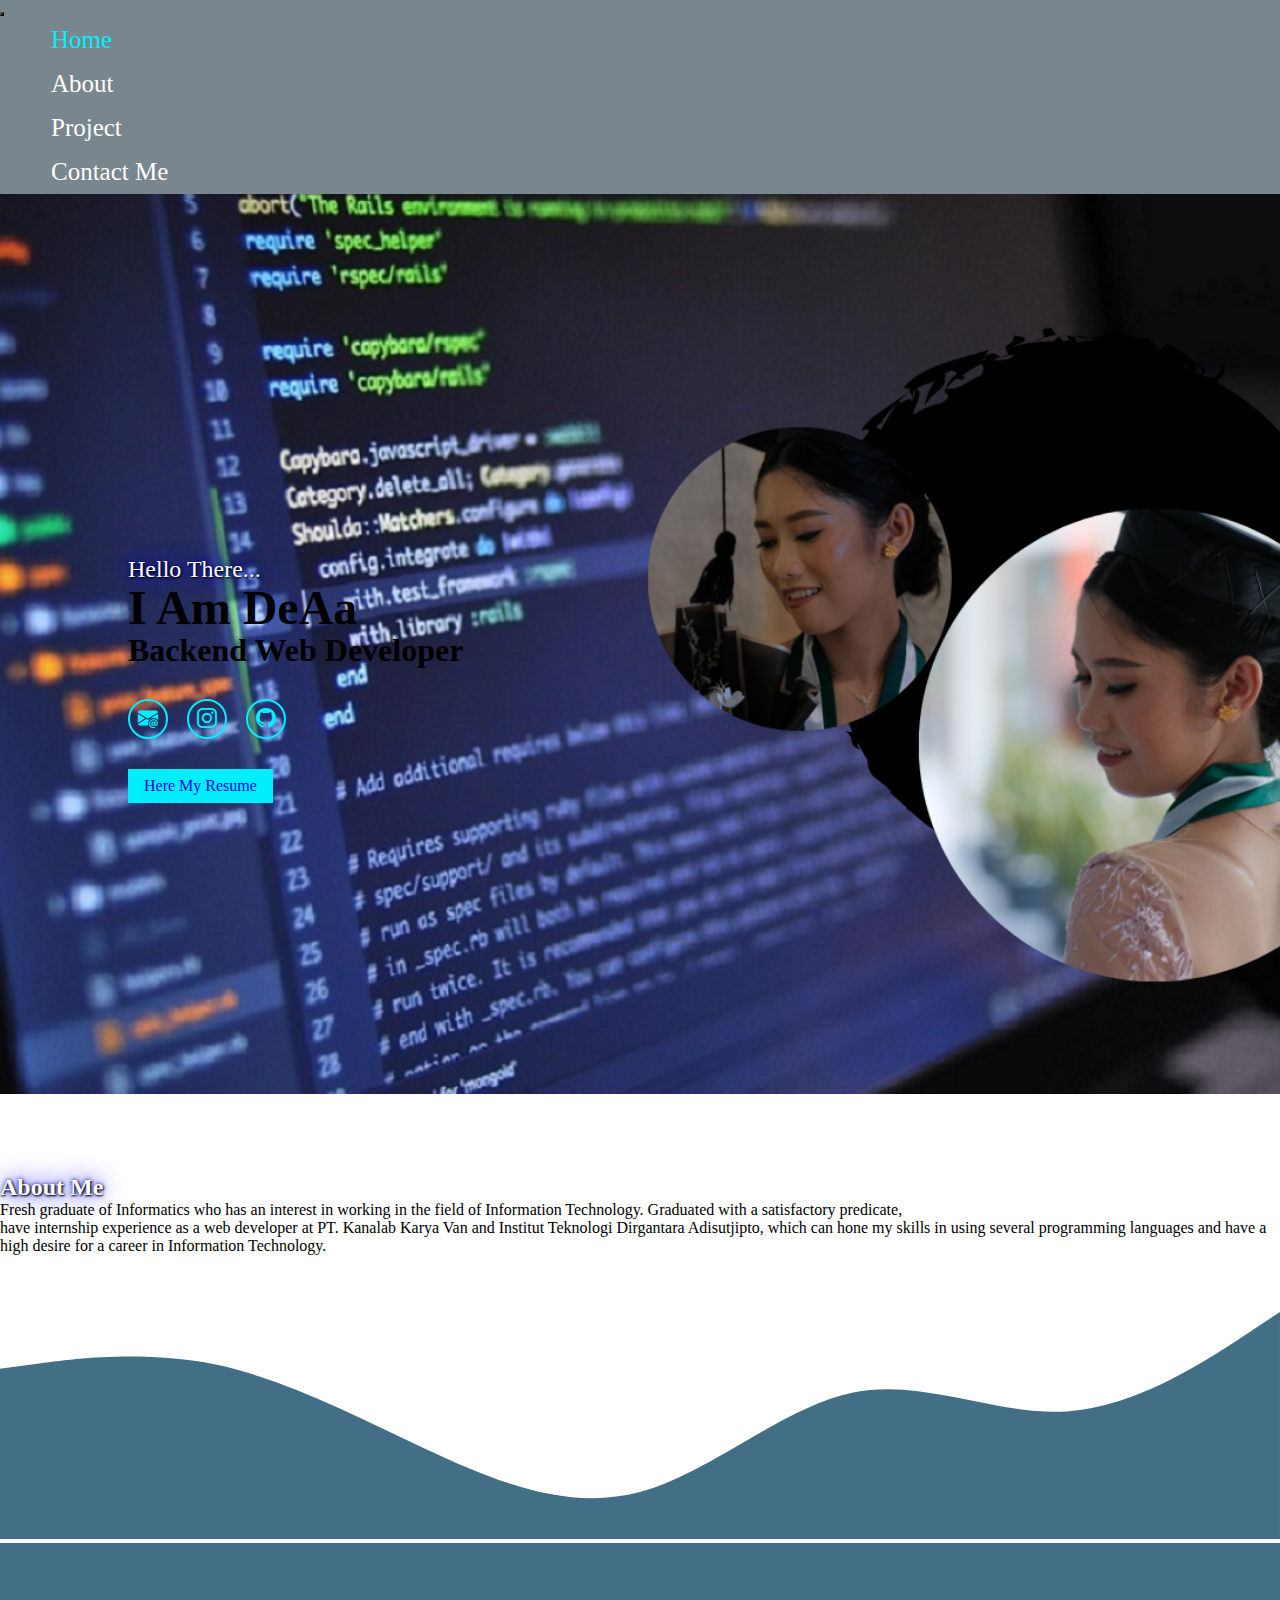
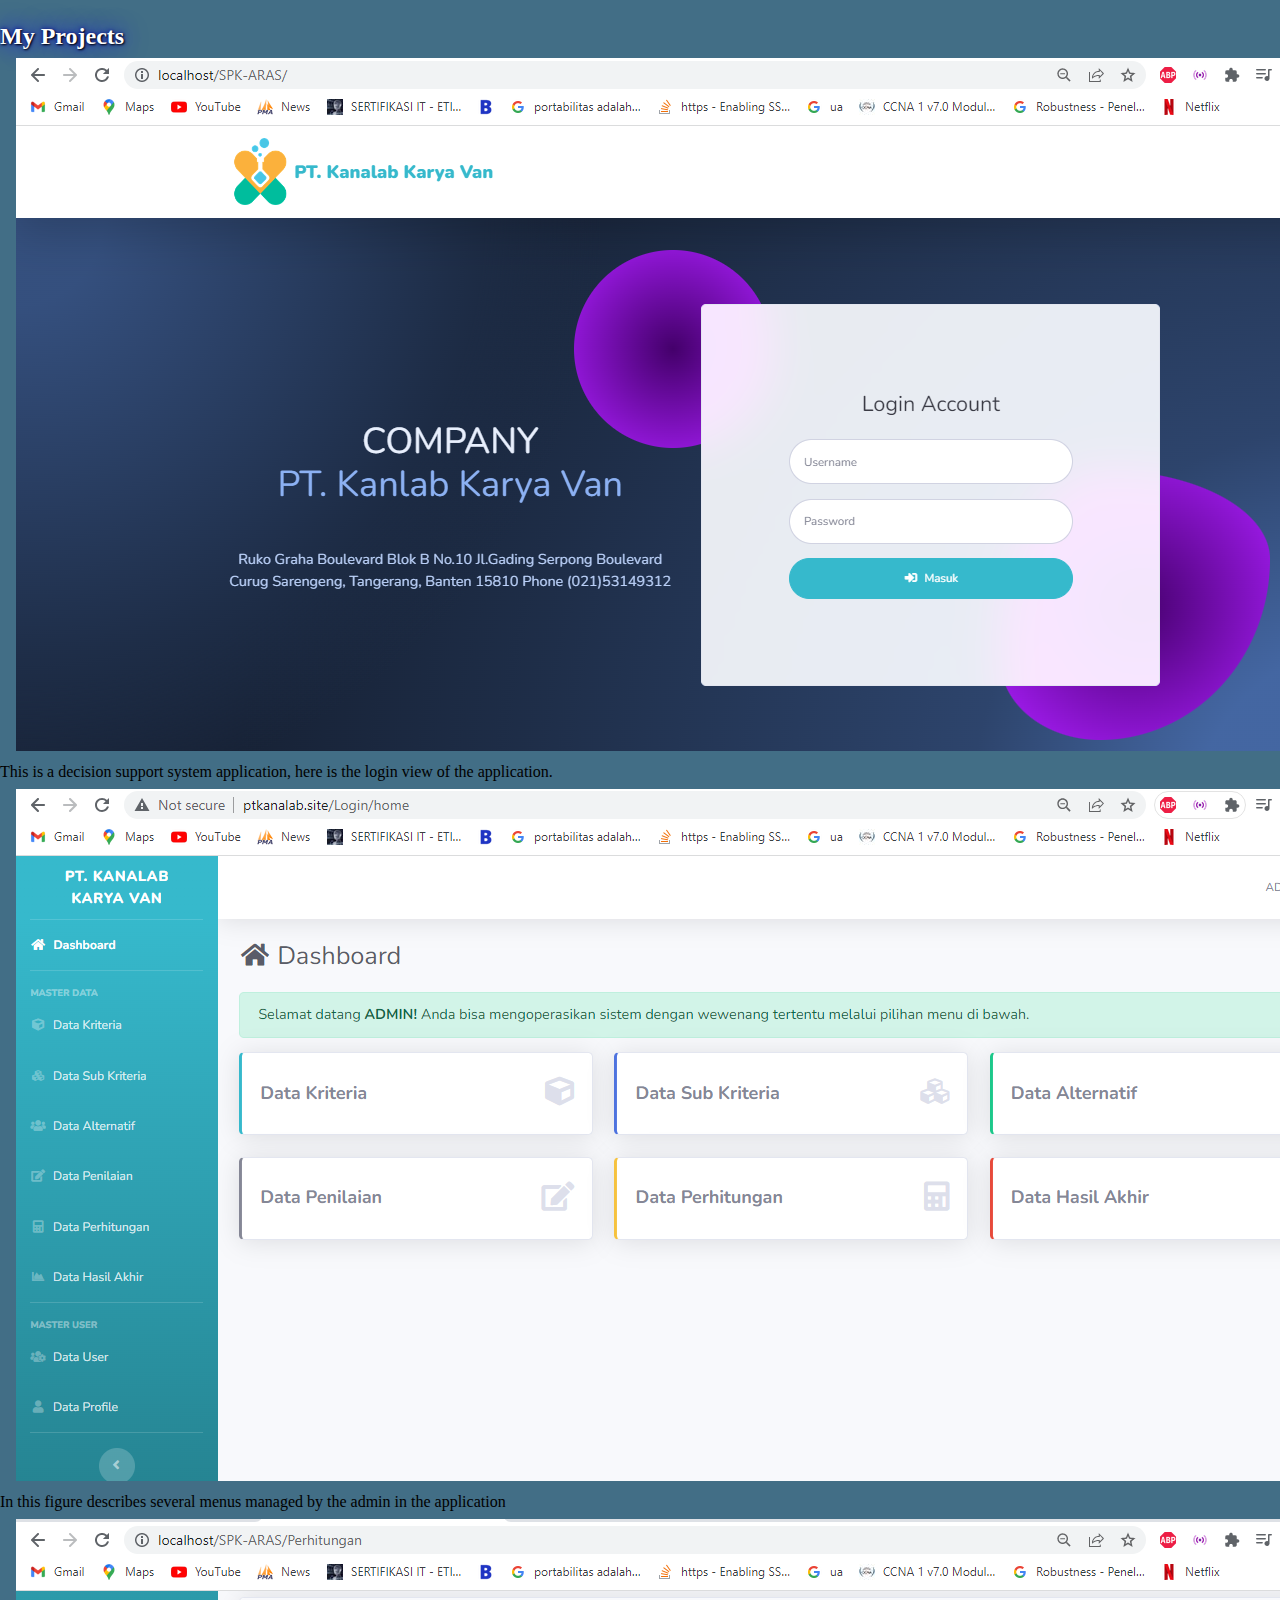
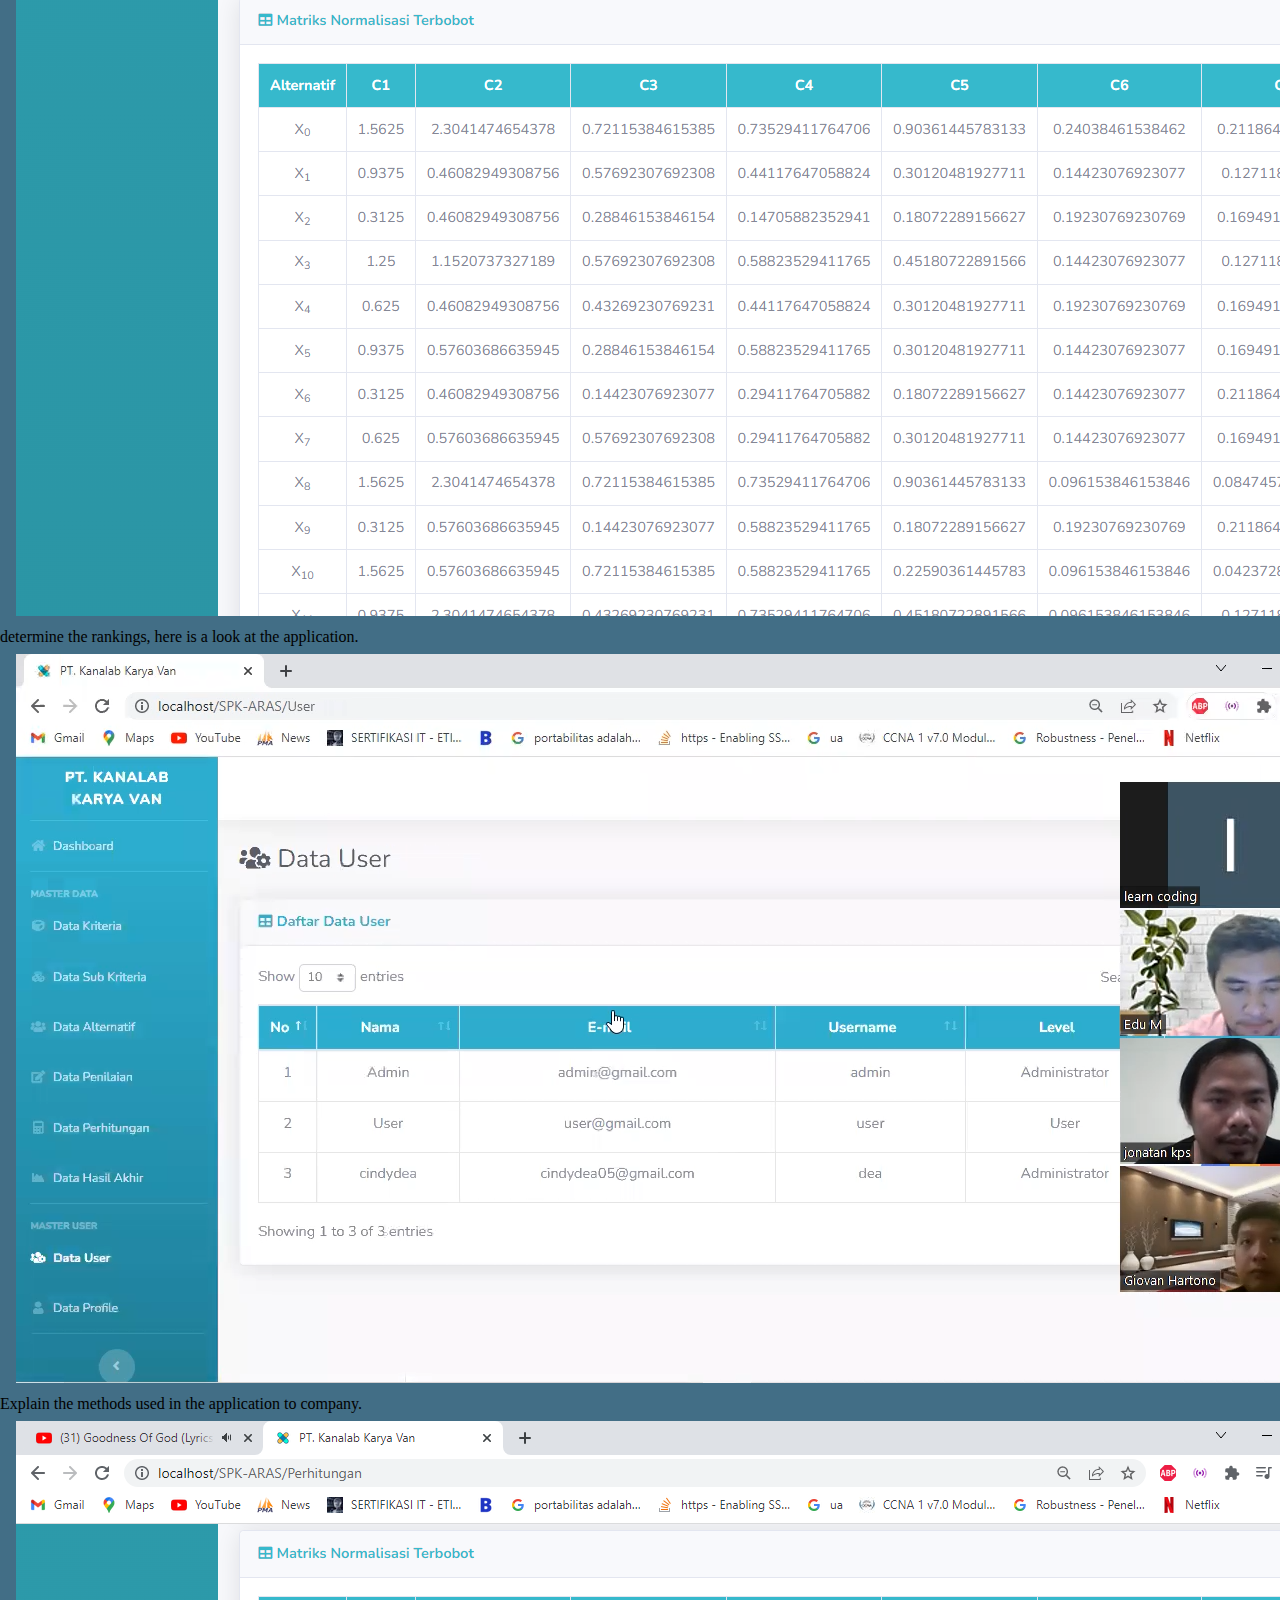
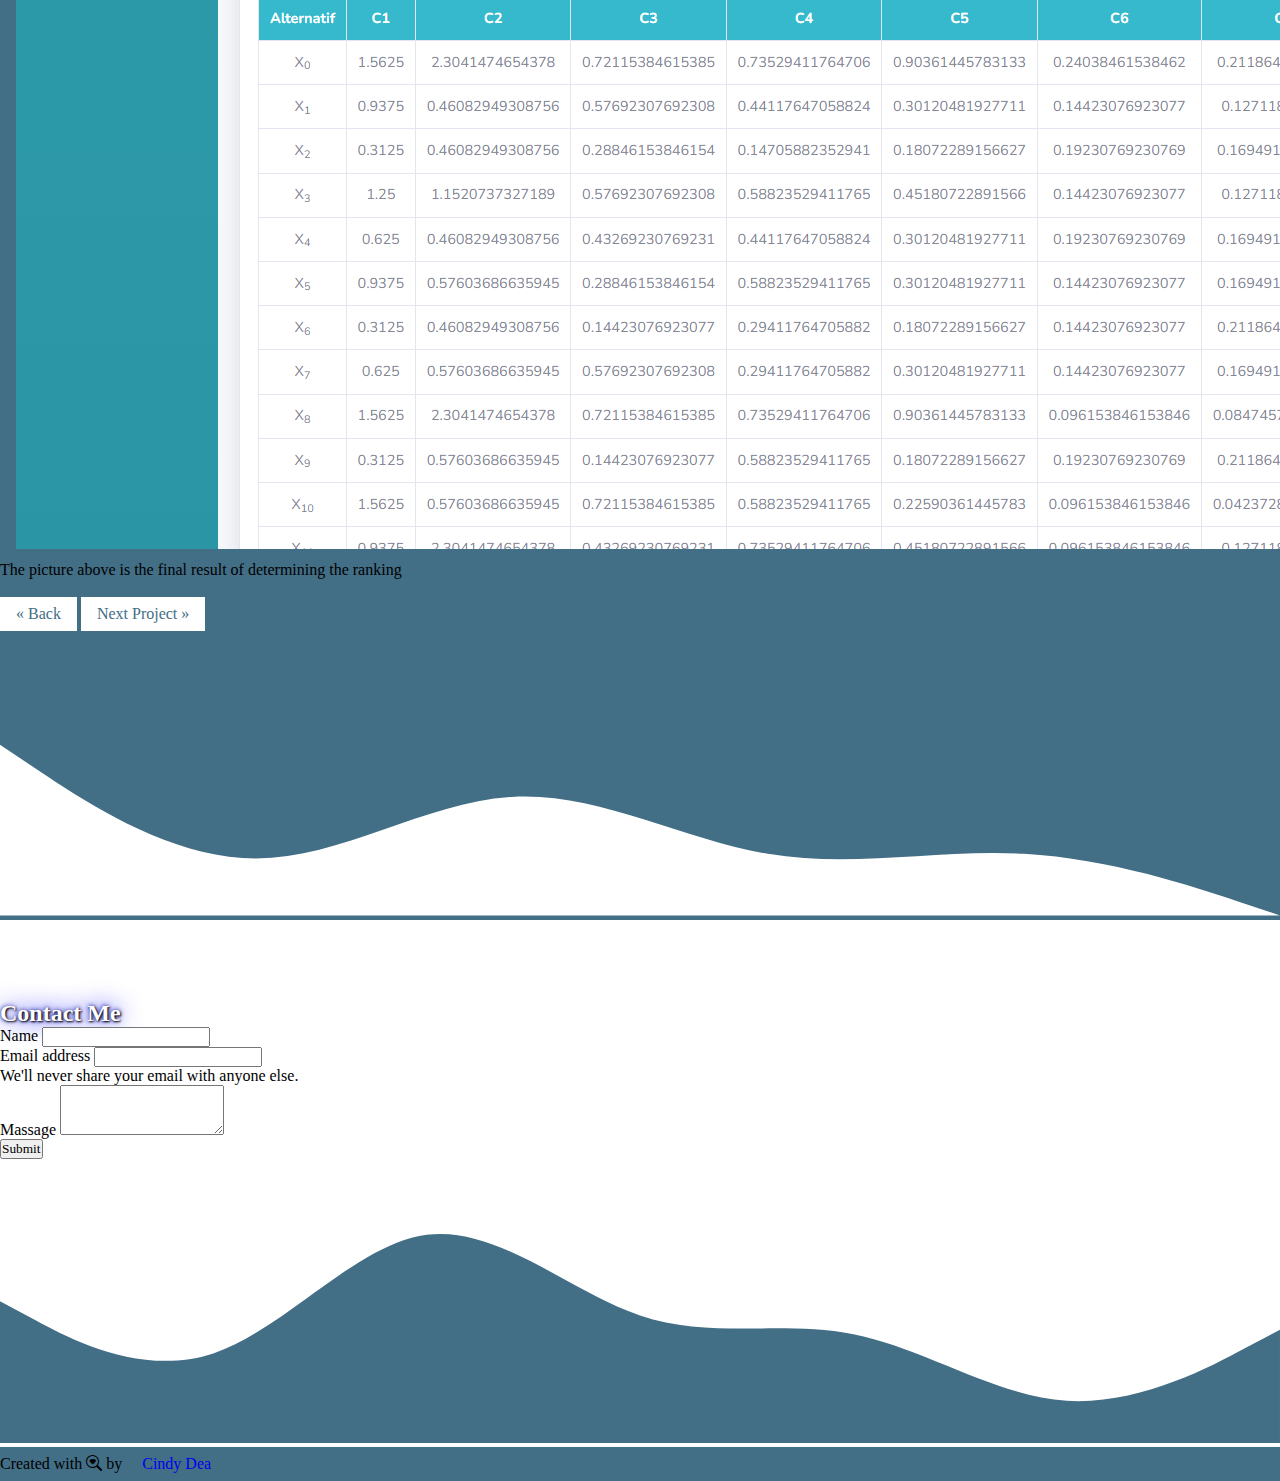
==== index.html @ 8cf07ad5 "initial commit" ====
<!DOCTYPE html>
<html lang="en">
  <head>
    <meta charset="utf-8" />
    <meta name="viewport" content="width=device-width, initial-scale=1" />
    <title>DeAa</title>

    <!-- Boostrap CSS -->
    <link
      href="https://cdn.jsdelivr.net/npm/bootstrap@5.3.2/dist/css/bootstrap.min.css"
      rel="stylesheet"
      integrity="sha384-T3c6CoIi6uLrA9TneNEoa7RxnatzjcDSCmG1MXxSR1GAsXEV/Dwwykc2MPK8M2HN"
      crossorigin="anonymous"
    />

    <!-- My CSS -->
    <link rel="stylesheet" href="css/style.css" />

    <!-- Bootstrap Icon -->
    <link
      rel="stylesheet"
      href="https://cdn.jsdelivr.net/npm/bootstrap-icons@1.11.2/font/bootstrap-icons.min.css"
    />
    <link
      href="https://unpkg.com/boxicons@2.1.4/css/boxicons.min.css"
      rel="stylesheet"
    />
  </head>
  <body id="home">
    <!-- Navbar -->
    <nav
      class="navbar navbar-expand-lg shadow-lg fixed-top"
      style="background-color: #041c2988"
    >
      <div class="container">
        <!-- <a class="navbar-brand" href="#">Hello There.....</a> -->
        <button
          class="navbar-toggler btn-secondary"
          style="background-color: #fff"
          type="button"
          data-bs-toggle="collapse"
          data-bs-target="#navbarNav"
          aria-controls="navbarNav"
          aria-expanded="false"
          aria-label="Toggle navigation"
        >
          <span
            class="navbar-toggler-icon"
            style="background-color: #fff"
          ></span>
        </button>
        <div class="collapse navbar-collapse" id="navbarNav">
          <ul class="navbar-nav ms-auto">
            <li class="nav-item">
              <a
                class="nav-link active"
                style="color: #0ef"
                aria-current="page"
                href="#home"
                >Home</a
              >
            </li>
            <li class="nav-item">
              <a class="nav-link" href="#about">About</a>
            </li>
            <li class="nav-item">
              <a class="nav-link" href="#projects">Project</a>
            </li>
            <li class="nav-item">
              <a class="nav-link" href="#contact">Contact Me</a>
            </li>
          </ul>
        </div>
      </div>
    </nav>
    <!-- End Navbar -->

    <!-- Jumbotron -->
    <section class="jumbotron text-white" id="hero">
      <div class="jumbotron-content">
        <h2>Hello There...</h2>
        <h1 class="fw-bold">I Am DeAa</h1>
        <h3 class="lead">Backend Web Developer</h3>
        <div class="jumbotron-sci">
          <a href="cindydea05@gmail.com"
            ><i class="bi bi-envelope-at-fill"></i
          ></a>
          <a href="https://instagram.com/cindy.deaa?igshid=OGQ5ZDc2ODk2ZA=="
            ><i class="bi bi-instagram"></i
          ></a>
          <a href="https://github.com/CdeaA"><i class="bi bi-github"></i></a>
        </div>
        <a
          href="./file/Resume.pdf "
          class="btn btn-outline"
          style="background-color: #0ef"
          >Here My Resume</a
        >
      </div>
    </section>
    <!-- End Jumbotron -->

    <!-- About -->
    <section id="about">
      <div class="container">
        <div class="row text-center mb-3">
          <div class="col">
            <h2>About Me</h2>
          </div>
        </div>
        <div class="row justify-content-center fs-5 text-center">
          <div class="col">
            <p>
              Fresh graduate of Informatics who has an interest in working in
              the field of Information Technology. Graduated with a satisfactory
              predicate,
            </p>
          </div>
          <div class="col">
            <p>
              have internship experience as a web developer at PT. Kanalab Karya
              Van and Institut Teknologi Dirgantara Adisutjipto, which can hone
              my skills in using several programming languages and have a high
              desire for a career in Information Technology.
            </p>
          </div>
        </div>
      </div>
      <svg xmlns="http://www.w3.org/2000/svg" viewBox="0 0 1440 320">
        <path
          fill="#426e86"
          fill-opacity="1"
          d="M0,128L40,122.7C80,117,160,107,240,122.7C320,139,400,181,480,218.7C560,256,640,288,720,266.7C800,245,880,171,960,154.7C1040,139,1120,181,1200,176C1280,171,1360,117,1400,90.7L1440,64L1440,320L1400,320C1360,320,1280,320,1200,320C1120,320,1040,320,960,320C880,320,800,320,720,320C640,320,560,320,480,320C400,320,320,320,240,320C160,320,80,320,40,320L0,320Z"
        ></path>
      </svg>
    </section>
    <!-- End About -->

    <!-- Projects -->
    <section id="projects">
      <div class="container position-relative">
        <div
          id="carouselExampleControls"
          class="carousel slide"
          data-bs-ride="carousel"
        >
          <div class="carousel-inner">
            <div class="carousel-item active">
              <div class="row text-center">
                <div class="col">
                  <h2>My Projects</h2>
                </div>

                <div class="row justify-content-evenly mt-4">
                  <div class="col-md-4 mb-3">
                    <div class="card">
                      <div class="responsive">
                        <div class="gallery">
                          <a target="_blank" href="img/1.png">
                            <img
                              src="img/1.png"
                              class="card-img-top"
                              alt="project"
                            />
                          </a>
                          <div class="card-body">
                            <p class="card-text">
                              This is a decision support system application,
                              here is the login view of the application.
                            </p>
                          </div>
                        </div>
                      </div>
                    </div>
                  </div>
                  <div class="col-md-4 mb-3">
                    <div class="card">
                      <div class="responsive">
                        <div class="gallery">
                          <a target="_blank" href="img/2.png">
                            <img
                              src="img/2.png"
                              class="card-img-top"
                              alt="project"
                            />
                          </a>
                          <div class="card-body">
                            <p class="card-text">
                              In this figure describes several menus managed by
                              the admin in the application
                            </p>
                          </div>
                        </div>
                      </div>
                    </div>
                  </div>
                  <div class="col-md-4">
                    <div class="card">
                      <div class="responsive">
                        <div class="gallery">
                          <a target="_blank" href="img/3.png">
                            <img
                              src="img/3.png"
                              class="card-img-top"
                              alt="project"
                            />
                          </a>
                          <div class="card-body">
                            <p class="card-text">
                              determine the rankings, here is a look at the
                              application.
                            </p>
                          </div>
                        </div>
                      </div>
                    </div>
                  </div>
                  <div class="col-md-4">
                    <div class="card">
                      <div class="responsive">
                        <div class="gallery">
                          <a target="_blank" href="img/4.png">
                            <img
                              src="img/4.png"
                              class="card-img-top"
                              alt="project"
                            />
                          </a>
                          <div class="card-body">
                            <p class="card-text">
                              Explain the methods used in the application to
                              company.
                            </p>
                          </div>
                        </div>
                      </div>
                    </div>
                  </div>
                  <div class="col-md-4">
                    <div class="card">
                      <div class="responsive">
                        <div class="gallery">
                          <a target="_blank" href="img/5.png">
                            <img
                              src="img/5.png"
                              class="card-img-top"
                              alt="project"
                            />
                          </a>
                          <div class="card-body">
                            <p class="card-text">
                              The picture above is the final result of
                              determining the ranking
                            </p>
                          </div>
                        </div>
                      </div>
                    </div>
                  </div>
                </div>
              </div>
            </div>
          </div>
        </div>
      </div>
      <br />
      <div class="button text-center">
        <a href="#projects" class="previous">&laquo; Back</a>
        <a href="otherproject.html" class="next">Next Project &raquo;</a>
      </div>
      <svg xmlns="http://www.w3.org/2000/svg" viewBox="0 0 1440 320">
        <path
          fill="#fff"
          fill-opacity="1"
          d="M0,128L48,160C96,192,192,256,288,256C384,256,480,192,576,186.7C672,181,768,235,864,250.7C960,267,1056,245,1152,250.7C1248,256,1344,288,1392,304L1440,320L1440,320L1392,320C1344,320,1248,320,1152,320C1056,320,960,320,864,320C768,320,672,320,576,320C480,320,384,320,288,320C192,320,96,320,48,320L0,320Z"
        ></path>
      </svg>
    </section>
    <!-- End Projects -->

    <!-- Contact -->
    <section id="contact">
      <div class="container">
        <div class="row text-center mb-3">
          <div class="col">
            <h2>Contact Me</h2>
          </div>
        </div>
        <div class="row justify-content-center">
          <div class="col-md-6">
            <form>
              <div class="mb-3">
                <label for="name" class="form-label">Name</label>
                <input type="text" class="form-control" id="name
                aria-describedby="name" />
              </div>
              <div class="mb-3">
                <label for="exampleInputEmail1" class="form-label"
                  >Email address</label
                >
                <input
                  type="email"
                  class="form-control"
                  id="email"
                  aria-describedby="email"
                />
                <div id="emailHelp" class="form-text">
                  We'll never share your email with anyone else.
                </div>
              </div>
              <div class="mb-3">
                <label for="massage" class="form-label">Massage</label>
                <textarea class="form-control" id="massage" rows="3"></textarea>
              </div>
              <button type="submit" class="btn btn-primary">Submit</button>
            </form>
          </div>
        </div>
      </div>
      <svg
        xmlns="http://www.w3.org/2000/svg"
        viewBox="0 0 1440 320"
        class="border border-0"
      >
        <path
          fill="#426e86"
          fill-opacity="1"
          d="M0,160L40,181.3C80,203,160,245,240,218.7C320,192,400,96,480,85.3C560,75,640,149,720,176C800,203,880,181,960,197.3C1040,213,1120,267,1200,272C1280,277,1360,235,1400,213.3L1440,192L1440,320L1400,320C1360,320,1280,320,1200,320C1120,320,1040,320,960,320C880,320,800,320,720,320C640,320,560,320,480,320C400,320,320,320,240,320C160,320,80,320,40,320L0,320Z"
        ></path>
      </svg>
    </section>
    <!-- End Contact -->

    <!-- Footer -->
    <footer
      class="text-white text-center pb-5"
      style="background-color: #426e86"
    >
      <p>
        Created with <i class="bi bi-search-heart"></i> by
        <a
          class="text-white border-hiden"
          href="https://instagram.com/cindy.deaa?igshid=OGQ5ZDc2ODk2ZA=="
          >Cindy Dea</a
        >
      </p>
    </footer>
    <!-- End Footer -->

    <script
      src="https://cdn.jsdelivr.net/npm/bootstrap@5.3.2/dist/js/bootstrap.bundle.min.js"
      integrity="sha384-C6RzsynM9kWDrMNeT87bh95OGNyZPhcTNXj1NW7RuBCsyN/o0jlpcV8Qyq46cDfL"
      crossorigin="anonymous"
    ></script>
  </body>
</html>
---- css/style.css ----
* {
    margin: 0;
    padding: 0;
    box-sizing: border-box;
    font-family: 'poppins' , 'sans-serif';
}

.navbar {
    display: flex;
    justify-content: space-between;
    align-items: center;
    z-index: 100;
}

.navbar a{
    display: inline-block;
    font-size: 25px;
    color: #fff;
    text-decoration: none;
    font-weight: 500;
    margin-left: 35px;
    transition: .3s;
}

.navbar a:hover {
    color: #0ef;
}

#projects {
    background-color: #426e86;
}

#hero {
    min-height: 100vh;
}

#hero h1 {
    font-size: 3rem;
}

#hero h2 {
    font-weight: 300;
}

/* jumbotron */

.jumbotron {
    padding-top: 6rem;
    background-image: url("../img/Home.png");
    background-size: cover;
    background-position: center;
    position: relative;
    width: 100%;
    height: 100vh;
    justify-content: space-between;
    display: flex;
    align-items: center;
    padding: 70px 10% 0;
    
}

.jumbotron-content h1 {
    font-size: 56px;
    font-weight: 700;
    margin: -3px 0;
}
.jumbotron-content h3 {
    font-size: 32px;
    font-weight: 700;
}
.jumbotron-sci a {
    display: inline-flex;
    justify-content: center;
    align-items: center;
    width: 40px;
    height: 40px;
    background: transparent;
    border: 2px solid #0ef;
    border-radius: 50%;
    font-size: 20px;
    color: #0ef;
    text-decoration: none;
    margin: 30px 15px 30px 0;
}

.jumbotron-sci a:hover {
    background: #fff;
    color: #fff;
    box-shadow: 0 0 20px #0ef;
    
}

.jumbotron-content a:hover {
    background: #fff;
    color: #426e86;
    text-decoration: none;
    
  
   
}


section {
    padding-top: 5rem;
    margin-bottom: 0;
}

h2 {
    color: white;
  text-shadow: 1px 1px 2px black, 0 0 25px blue, 0 0 5px darkblue;
}

/* style next and previous buttons */
a { 
    text-decoration: none;
    display: inline-block;
    padding: 8px 16px;
}

.button a:hover {
    background-color: #426e86;
    color: #fff;
}

.previous {
    background-color: #fff;
    color: #426e86;
}

.next {
    background-color: #fff;
    color: #426e86;
}
.round  {
    border-radius: 50%;
}
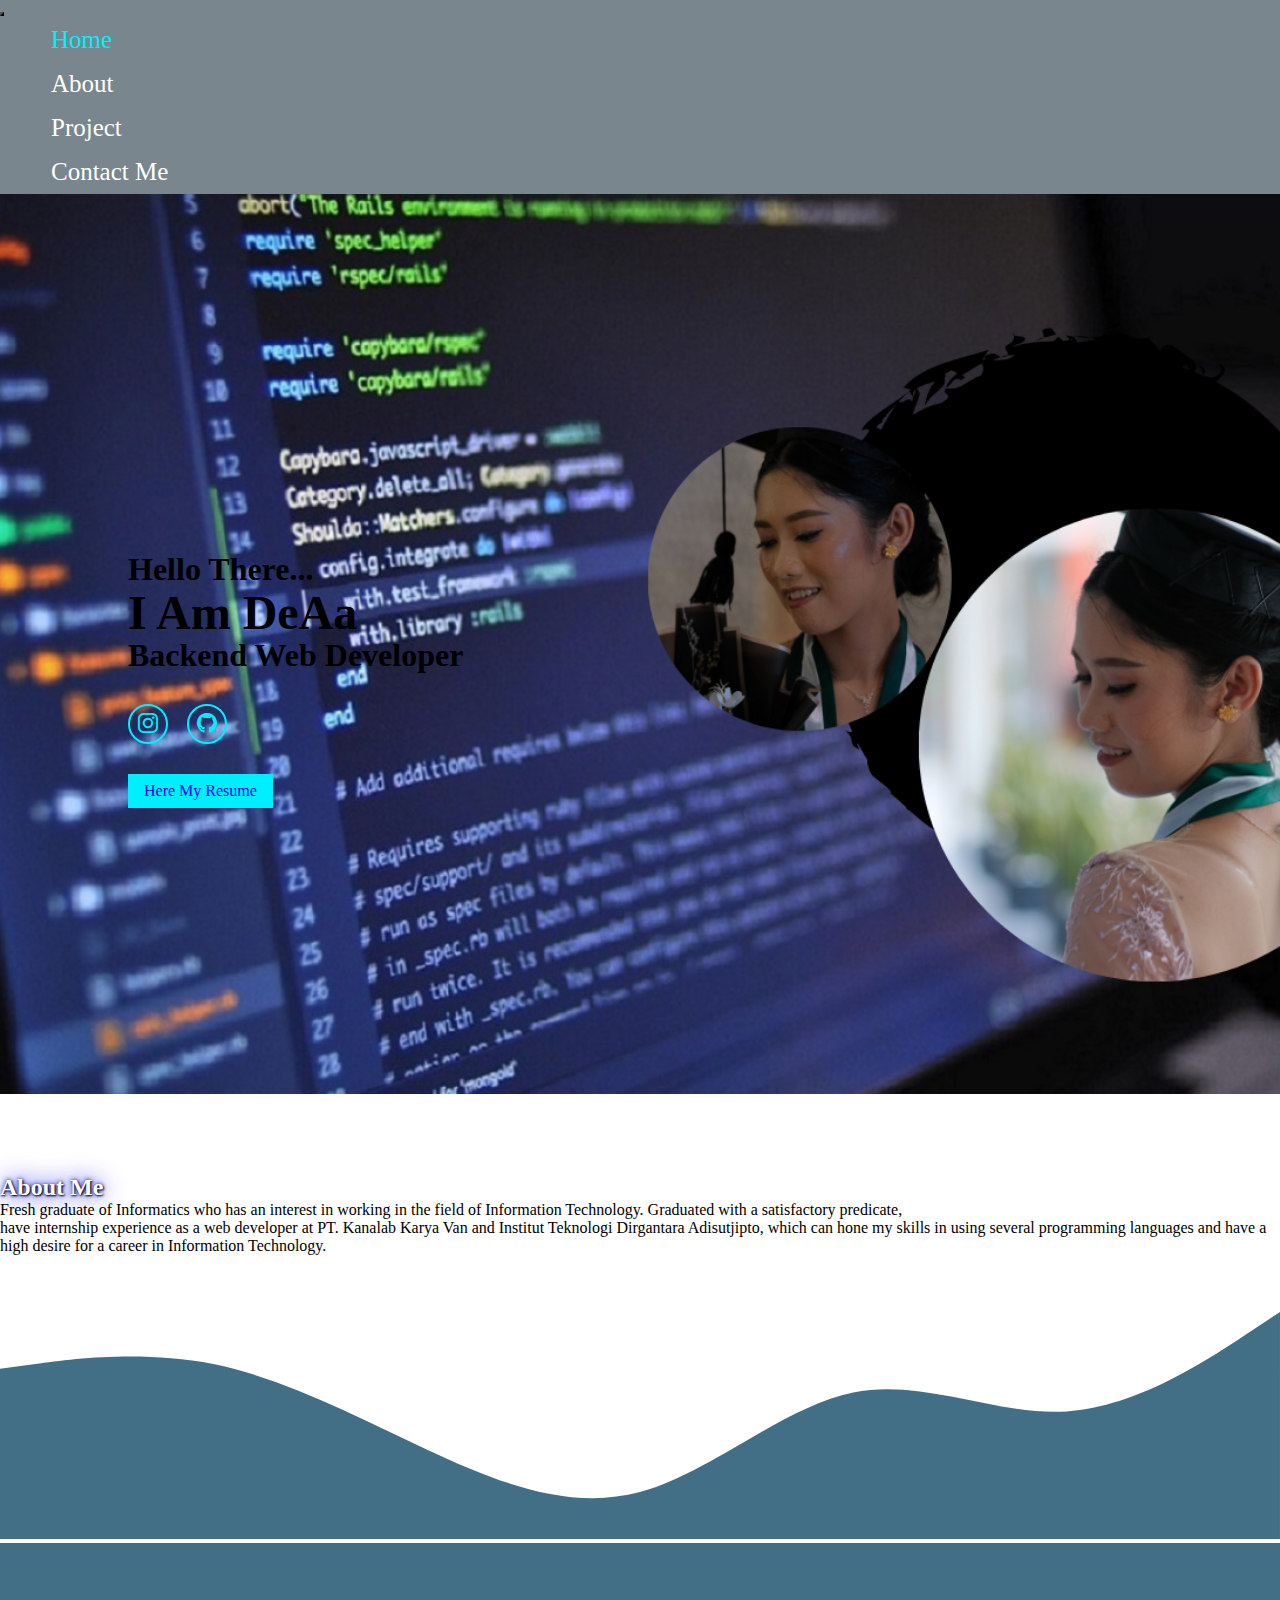
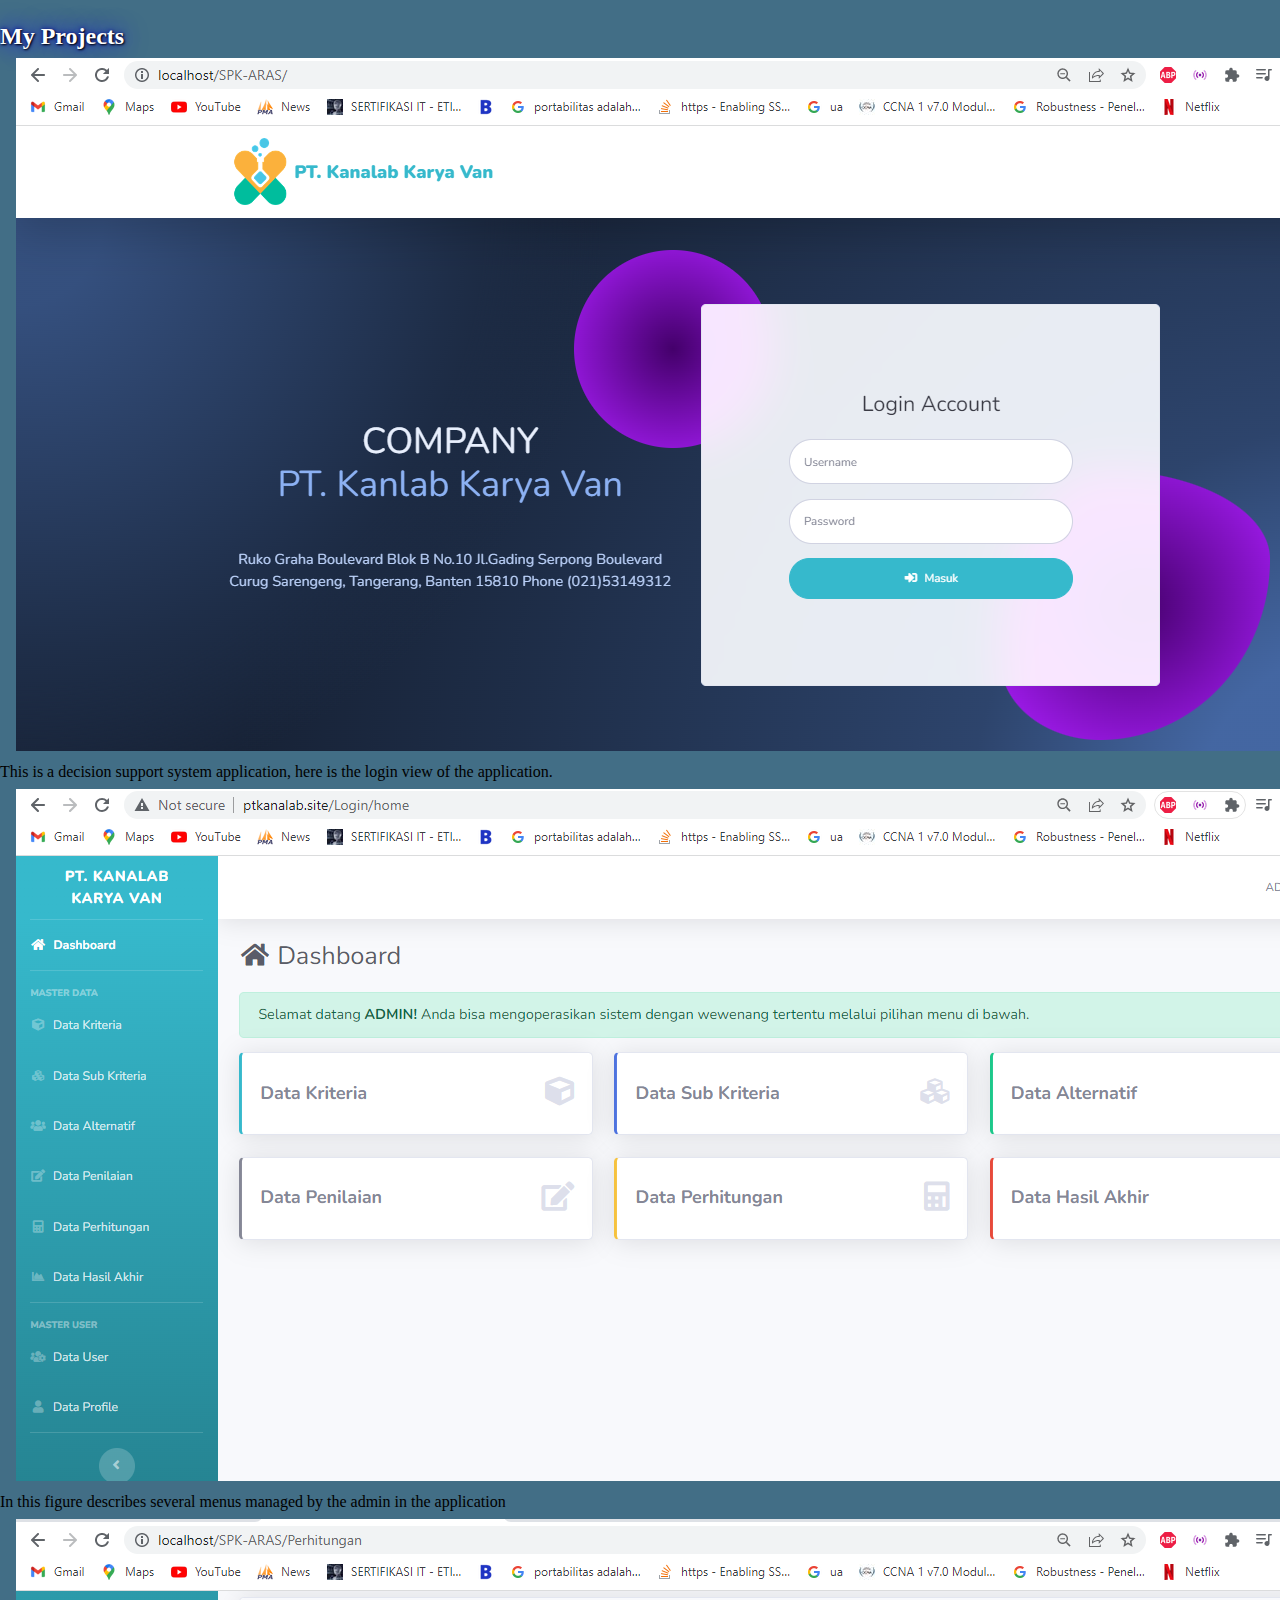
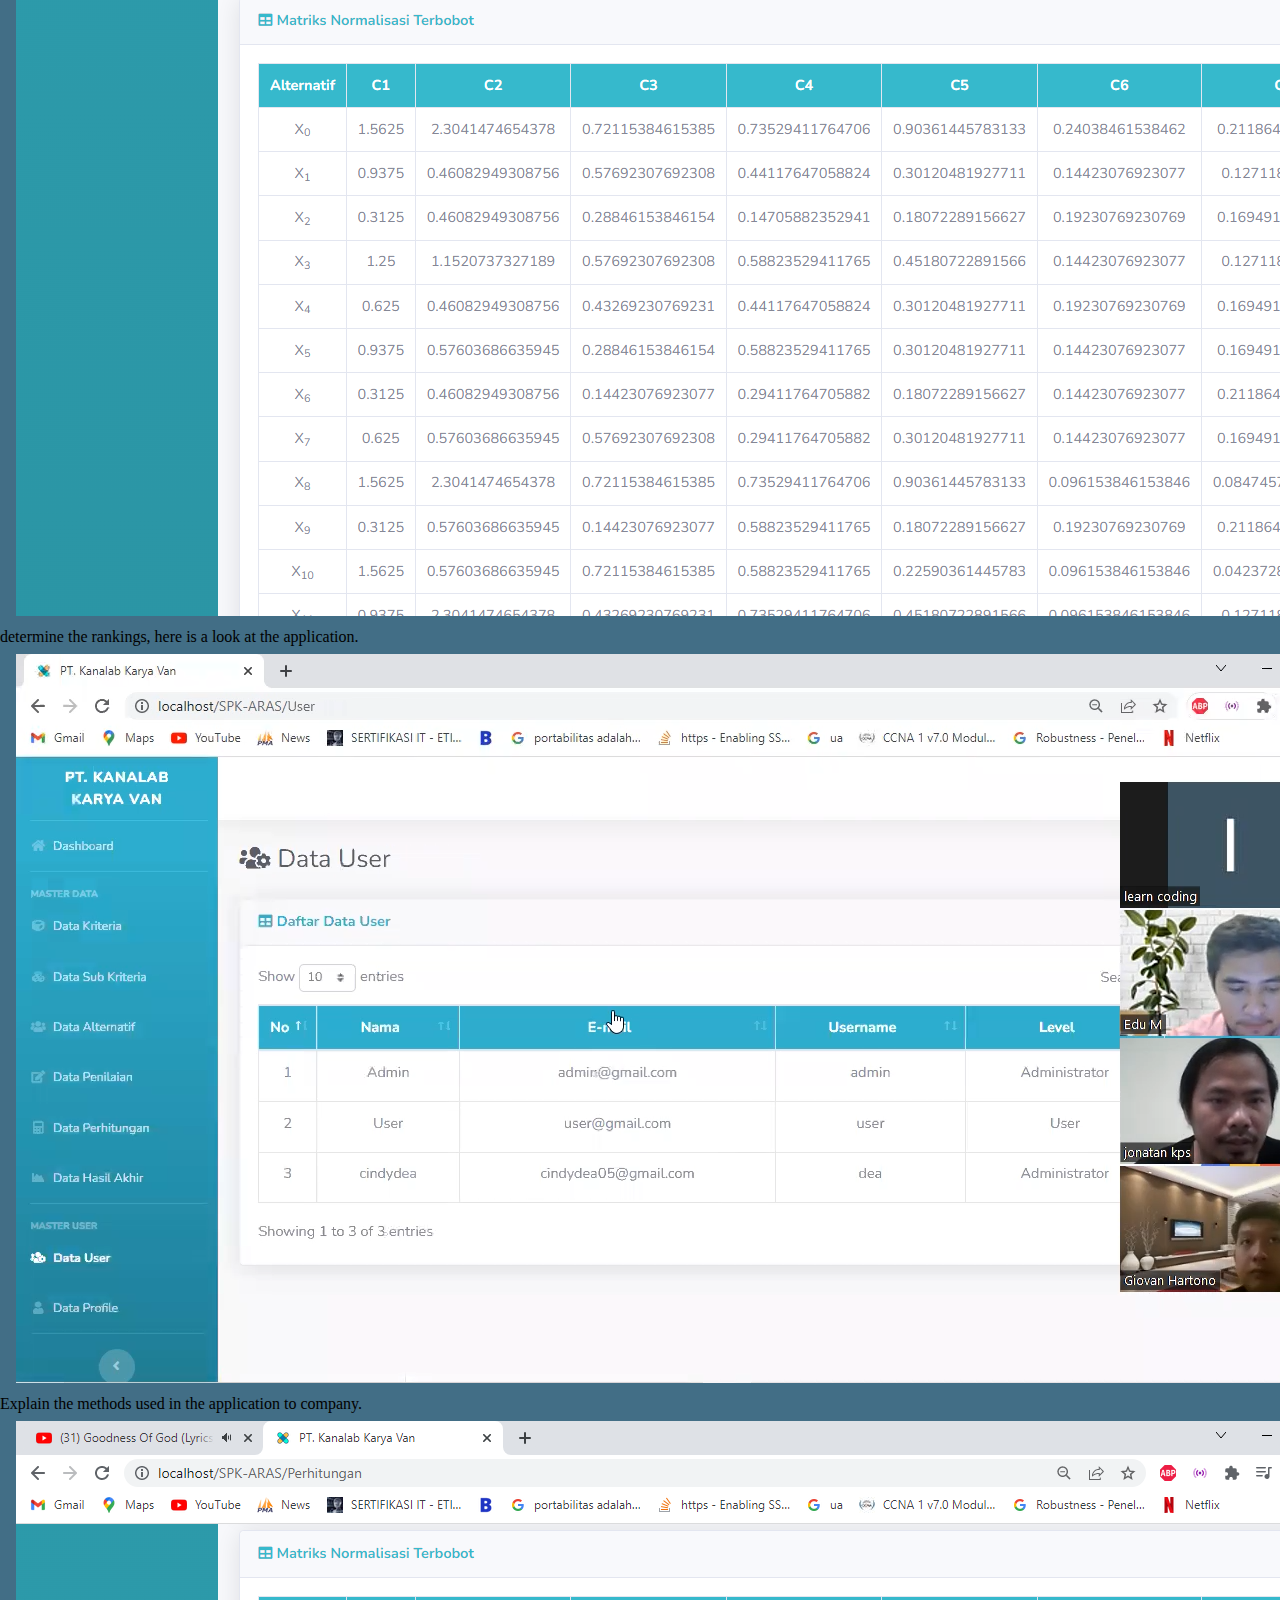
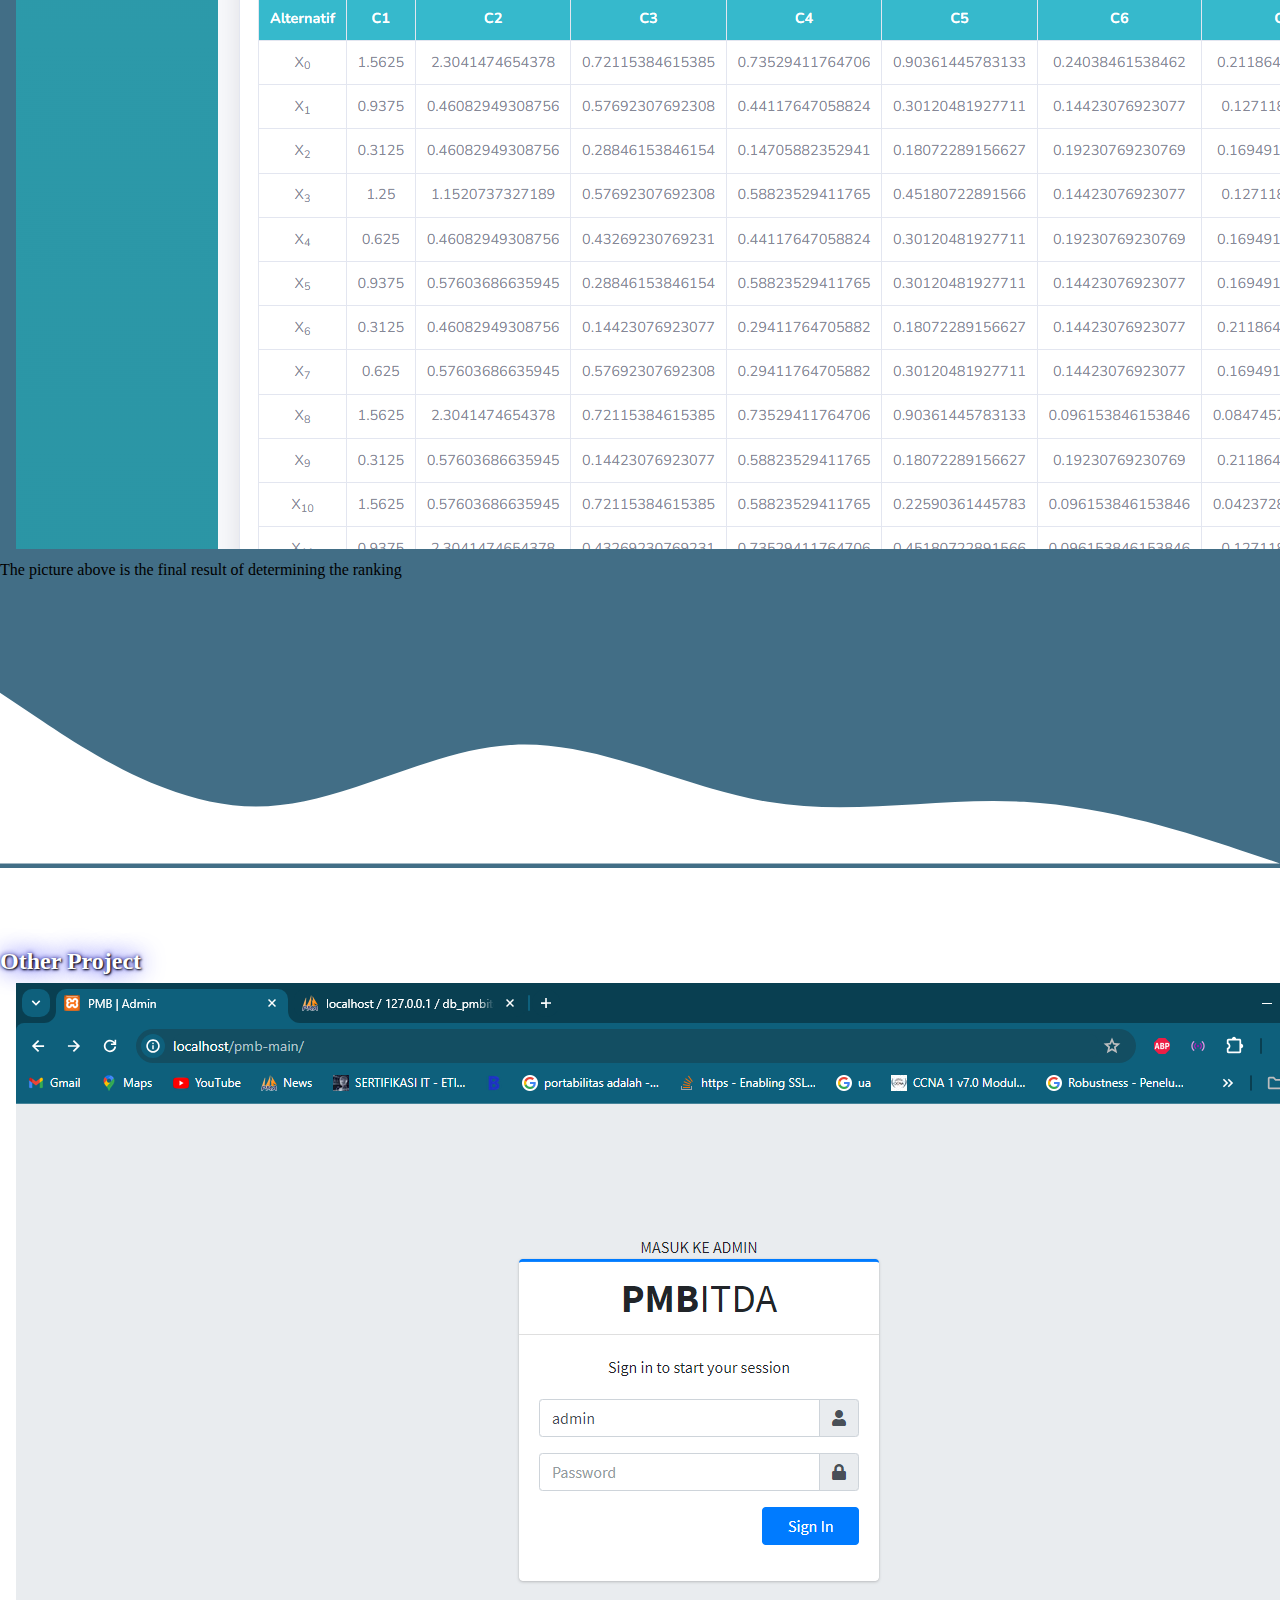
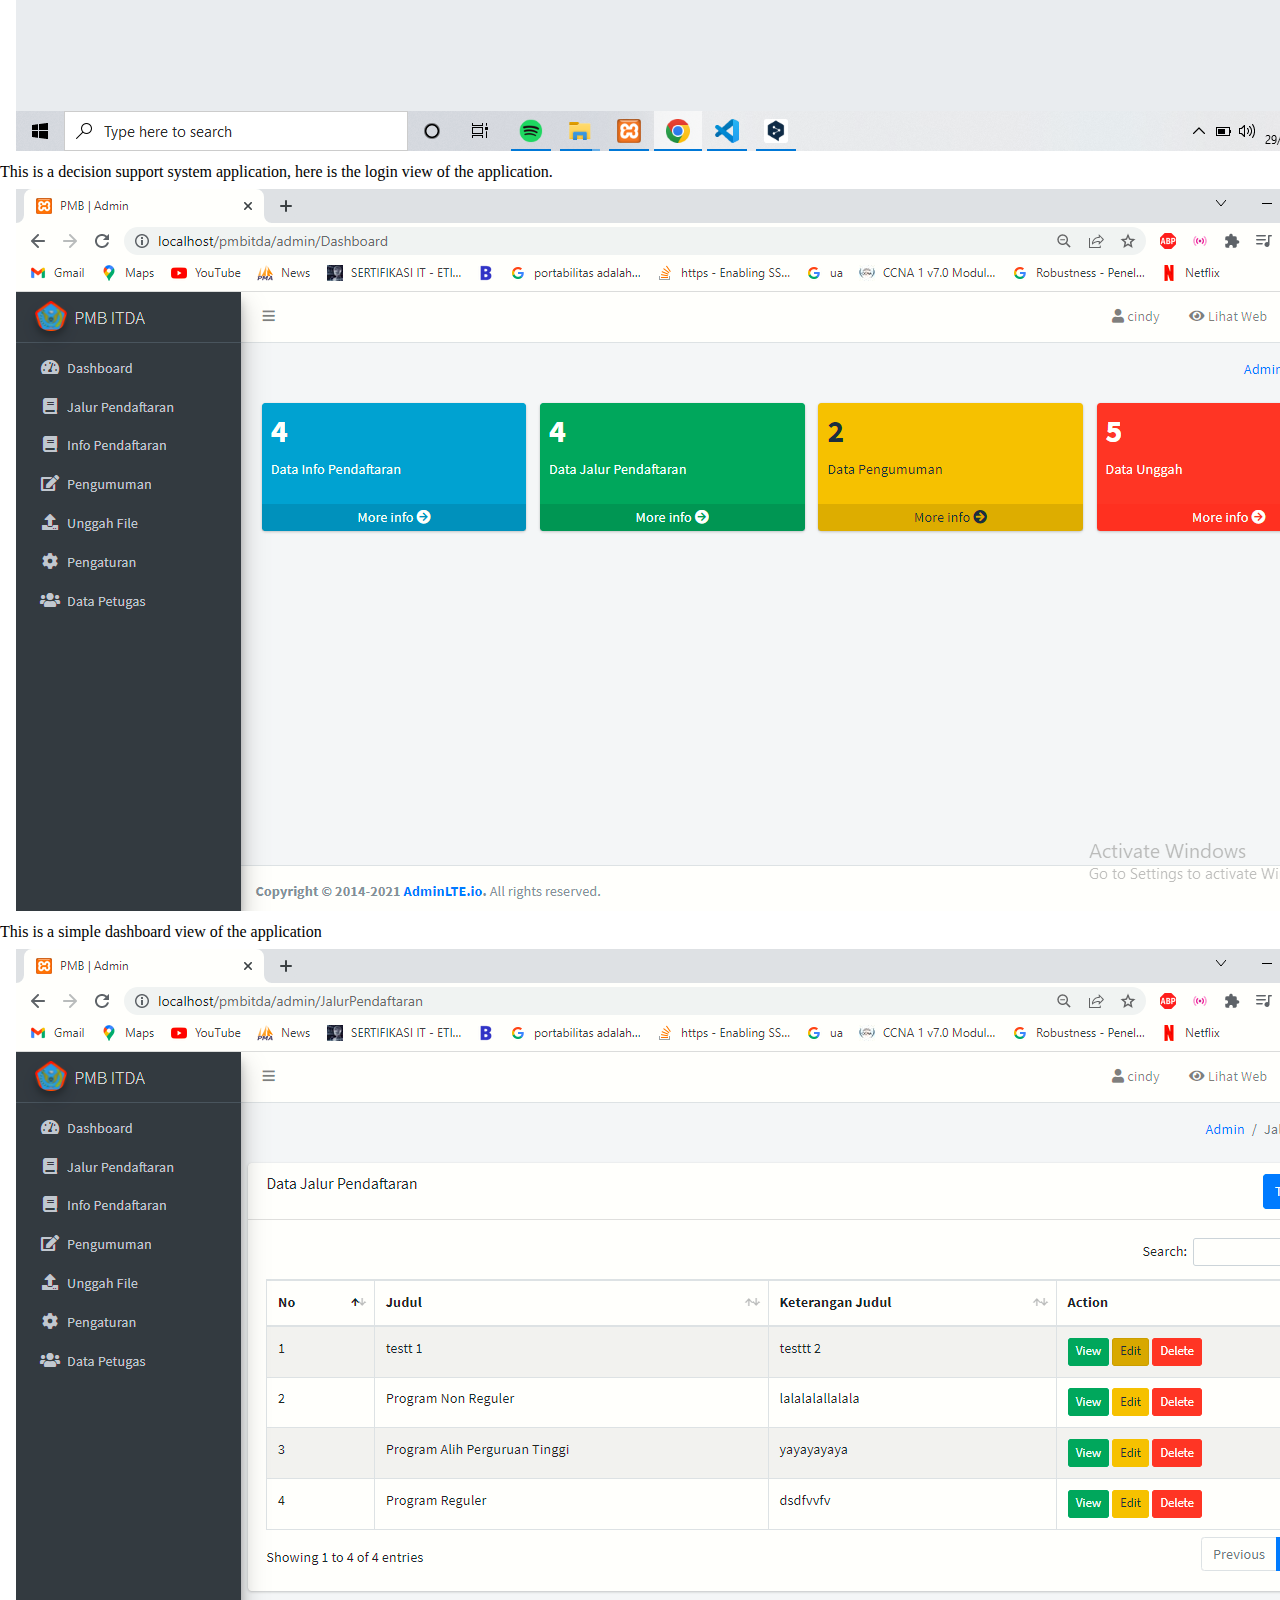
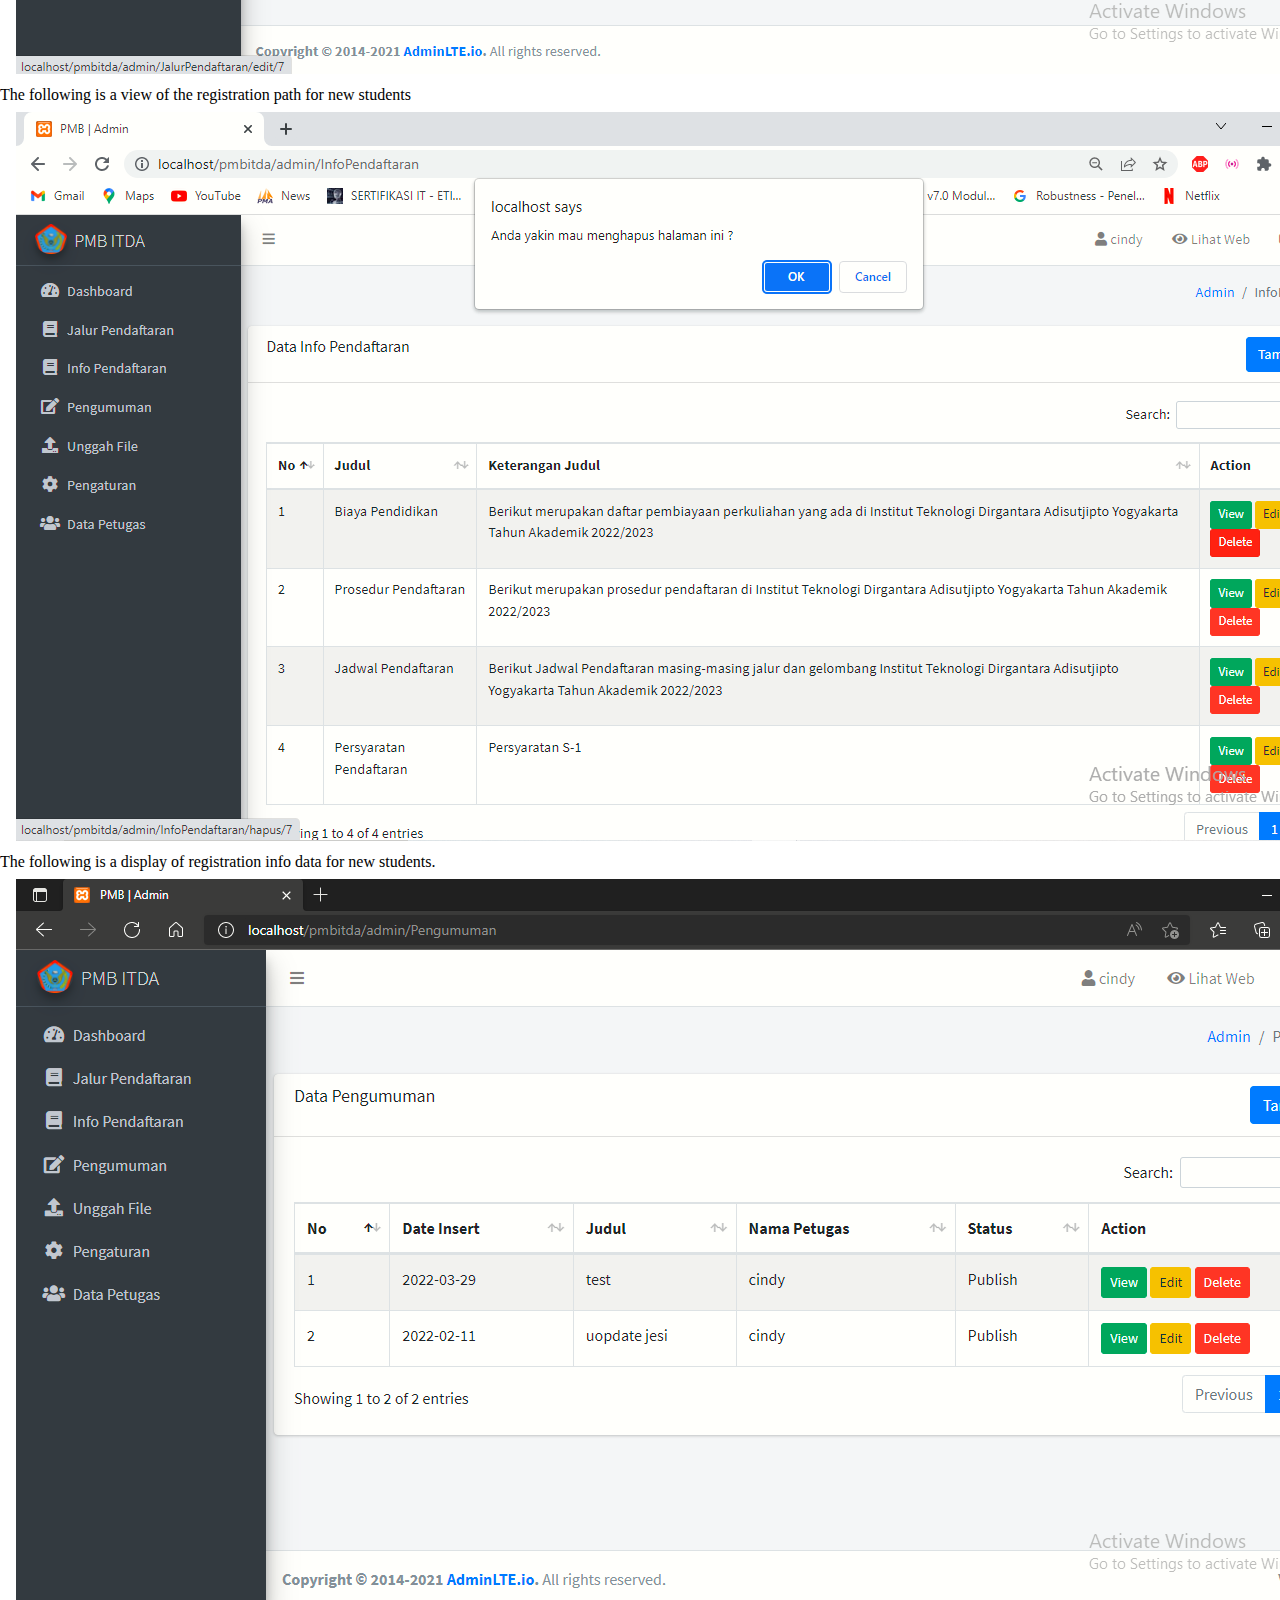
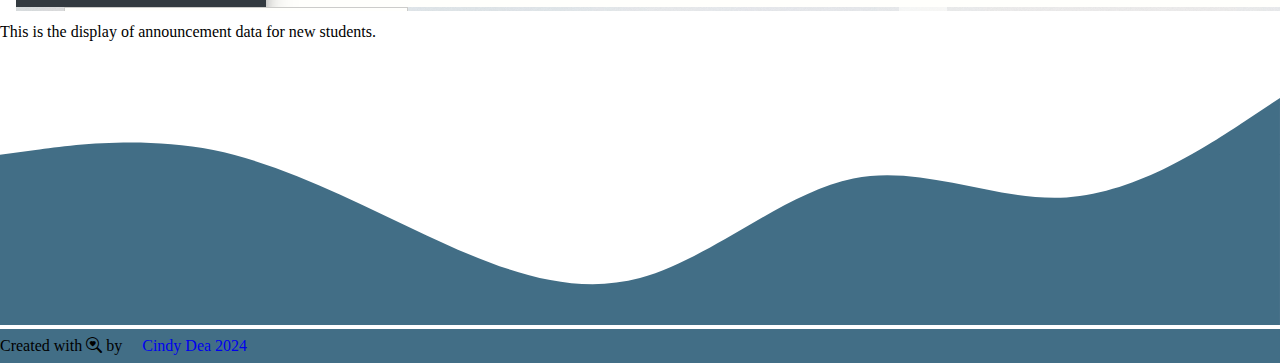
==== commit 85f9459a: "Update index.html" ====
--- a/index.html
+++ b/index.html
@@ -56,7 +56,7 @@
                 class="nav-link active"
                 style="color: #0ef"
                 aria-current="page"
-                href="#home"
+                href="#home" 
                 >Home</a
               >
             </li>
@@ -78,13 +78,13 @@
     <!-- Jumbotron -->
     <section class="jumbotron text-white" id="hero">
       <div class="jumbotron-content">
-        <h2>Hello There...</h2>
+        <h3>Hello There...</h3>
         <h1 class="fw-bold">I Am DeAa</h1>
         <h3 class="lead">Backend Web Developer</h3>
         <div class="jumbotron-sci">
-          <a href="cindydea05@gmail.com"
+          <!-- <a href="cindydea05@gmail.com"
             ><i class="bi bi-envelope-at-fill"></i
-          ></a>
+          ></a> -->
           <a href="https://instagram.com/cindy.deaa?igshid=OGQ5ZDc2ODk2ZA=="
             ><i class="bi bi-instagram"></i
           ></a>
@@ -263,11 +263,11 @@
           </div>
         </div>
       </div>
-      <br />
+      <!-- <br />
       <div class="button text-center">
         <a href="#projects" class="previous">&laquo; Back</a>
         <a href="otherproject.html" class="next">Next Project &raquo;</a>
-      </div>
+      </div> -->
       <svg xmlns="http://www.w3.org/2000/svg" viewBox="0 0 1440 320">
         <path
           fill="#fff"
@@ -278,58 +278,140 @@
     </section>
     <!-- End Projects -->
 
-    <!-- Contact -->
-    <section id="contact">
-      <div class="container">
-        <div class="row text-center mb-3">
-          <div class="col">
-            <h2>Contact Me</h2>
-          </div>
-        </div>
-        <div class="row justify-content-center">
-          <div class="col-md-6">
-            <form>
-              <div class="mb-3">
-                <label for="name" class="form-label">Name</label>
-                <input type="text" class="form-control" id="name
-                aria-describedby="name" />
-              </div>
-              <div class="mb-3">
-                <label for="exampleInputEmail1" class="form-label"
-                  >Email address</label
-                >
-                <input
-                  type="email"
-                  class="form-control"
-                  id="email"
-                  aria-describedby="email"
-                />
-                <div id="emailHelp" class="form-text">
-                  We'll never share your email with anyone else.
+    <section id="projects-2">
+      <div class="container position-relative">
+        <div
+          id="carouselExampleControls"
+          class="carousel slide"
+          data-bs-ride="carousel"
+        >
+          <div class="carousel-inner">
+            <div class="carousel-item active">
+              <div class="row text-center">
+                <div class="col">
+                  <h2>Other Project</h2>
+                  <p></p>
+                </div>
+
+                <div class="row justify-content-evenly mt-4">
+                  <div class="col-md-4 mb-3">
+                    <div class="card">
+                      <div class="responsive">
+                        <div class="gallery">
+                          <a target="_blank" href="img/6.png">
+                            <img
+                              src="img/6.png"
+                              class="card-img-top"
+                              alt="project"
+                            />
+                          </a>
+                          <div class="card-body">
+                            <p class="card-text">
+                              This is a decision support system application,
+                              here is the login view of the application.
+                            </p>
+                          </div>
+                        </div>
+                      </div>
+                    </div>
+                  </div>
+                  <div class="col-md-4 mb-3">
+                    <div class="card">
+                      <div class="responsive">
+                        <div class="gallery">
+                          <a target="_blank" href="img/7.png">
+                            <img
+                              src="img/7.png"
+                              class="card-img-top"
+                              alt="project"
+                            />
+                          </a>
+                          <div class="card-body">
+                            <p class="card-text">
+                              This is a simple dashboard view of the application
+                            </p>
+                          </div>
+                        </div>
+                      </div>
+                    </div>
+                  </div>
+                  <div class="col-md-4">
+                    <div class="card">
+                      <div class="responsive">
+                        <div class="gallery">
+                          <a target="_blank" href="img/8.png">
+                            <img
+                              src="img/8.png"
+                              class="card-img-top"
+                              alt="project"
+                            />
+                          </a>
+                          <div class="card-body">
+                            <p class="card-text">
+                              The following is a view of the registration path
+                              for new students
+                            </p>
+                          </div>
+                        </div>
+                      </div>
+                    </div>
+                  </div>
+                  <div class="col-md-4">
+                    <div class="card">
+                      <div class="responsive">
+                        <div class="gallery">
+                          <a target="_blank" href="img/9.png">
+                            <img
+                              src="img/9.png"
+                              class="card-img-top"
+                              alt="project"
+                            />
+                          </a>
+                          <div class="card-body">
+                            <p class="card-text">
+                              The following is a display of registration info
+                              data for new students.
+                            </p>
+                          </div>
+                        </div>
+                      </div>
+                    </div>
+                  </div>
+                  <div class="col-md-4">
+                    <div class="card">
+                      <div class="responsive">
+                        <div class="gallery">
+                          <a target="_blank" href="img/10.png">
+                            <img
+                              src="img/10.png"
+                              class="card-img-top"
+                              alt="project"
+                            />
+                          </a>
+                          <div class="card-body">
+                            <p class="card-text">
+                              This is the display of announcement data for new
+                              students.
+                            </p>
+                          </div>
+                        </div>
+                      </div>
+                    </div>
+                  </div>
                 </div>
               </div>
-              <div class="mb-3">
-                <label for="massage" class="form-label">Massage</label>
-                <textarea class="form-control" id="massage" rows="3"></textarea>
-              </div>
-              <button type="submit" class="btn btn-primary">Submit</button>
-            </form>
+            </div>
           </div>
         </div>
       </div>
-      <svg
-        xmlns="http://www.w3.org/2000/svg"
-        viewBox="0 0 1440 320"
-        class="border border-0"
-      >
+      <svg xmlns="http://www.w3.org/2000/svg" viewBox="0 0 1440 320">
         <path
           fill="#426e86"
           fill-opacity="1"
-          d="M0,160L40,181.3C80,203,160,245,240,218.7C320,192,400,96,480,85.3C560,75,640,149,720,176C800,203,880,181,960,197.3C1040,213,1120,267,1200,272C1280,277,1360,235,1400,213.3L1440,192L1440,320L1400,320C1360,320,1280,320,1200,320C1120,320,1040,320,960,320C880,320,800,320,720,320C640,320,560,320,480,320C400,320,320,320,240,320C160,320,80,320,40,320L0,320Z"
+          d="M0,128L40,122.7C80,117,160,107,240,122.7C320,139,400,181,480,218.7C560,256,640,288,720,266.7C800,245,880,171,960,154.7C1040,139,1120,181,1200,176C1280,171,1360,117,1400,90.7L1440,64L1440,320L1400,320C1360,320,1280,320,1200,320C1120,320,1040,320,960,320C880,320,800,320,720,320C640,320,560,320,480,320C400,320,320,320,240,320C160,320,80,320,40,320L0,320Z"
         ></path>
       </svg>
     </section>
-    <!-- End Contact -->
 
     <!-- Footer -->
     <footer
@@ -341,7 +423,7 @@
         <a
           class="text-white border-hiden"
           href="https://instagram.com/cindy.deaa?igshid=OGQ5ZDc2ODk2ZA=="
-          >Cindy Dea</a
+          >Cindy Dea 2024</a
         >
       </p>
     </footer>
